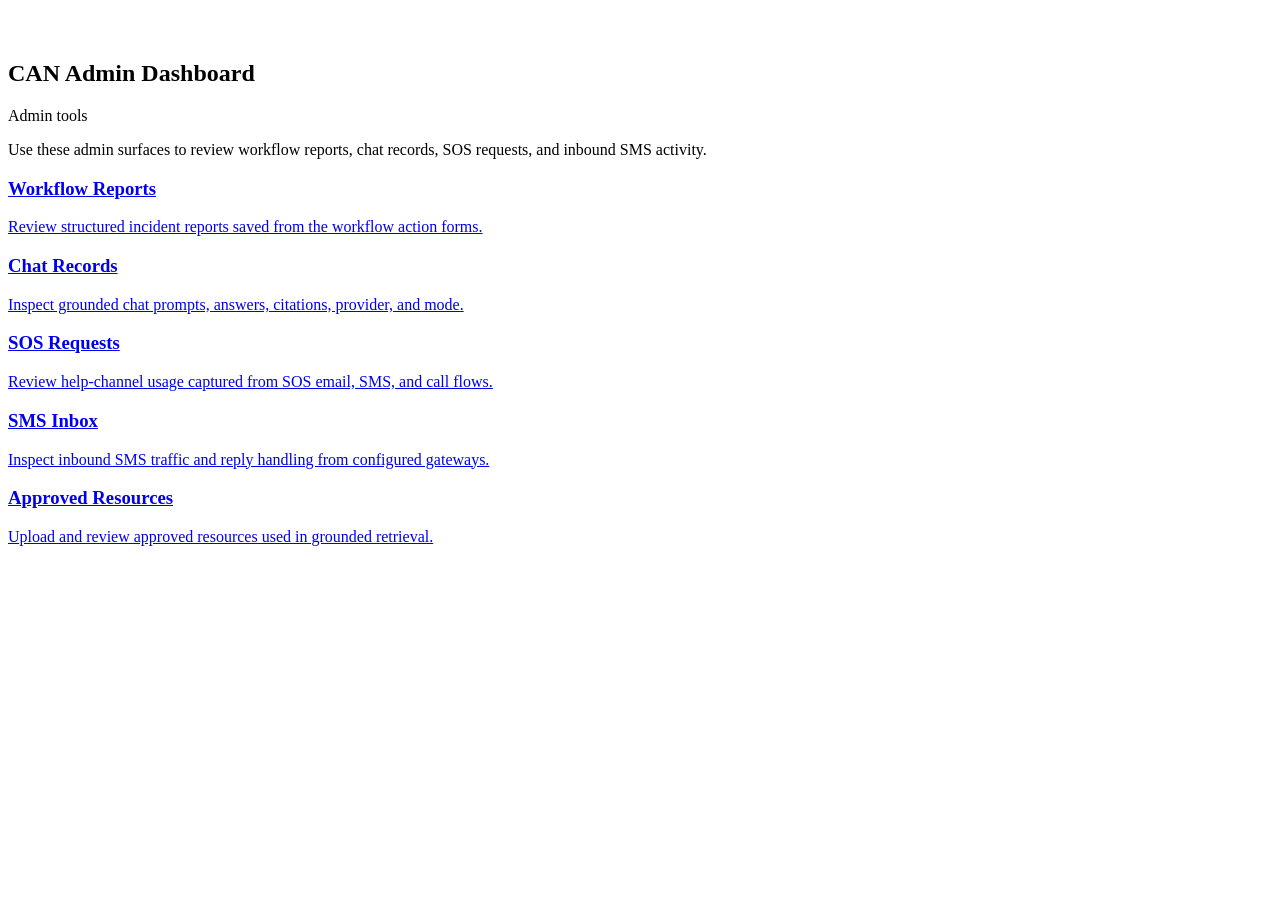
==== backend/static/admin-index.html @ 52cd28d0 "add admin dashboard" ====
<!DOCTYPE html>
<html lang="en">
  <head>
    <meta charset="UTF-8" />
    <meta name="viewport" content="width=device-width, initial-scale=1.0" />
    <title>CAN Admin Dashboard</title>
    <link rel="stylesheet" href="/styles.css" />
  </head>
  <body>
    <main class="page" style="padding-top: 32px;">
      <section class="panel">
        <div class="panel-head">
          <h1>CAN Admin Dashboard</h1>
          <span class="status">Admin tools</span>
        </div>
        <p class="workflow-copy">
          Use these admin surfaces to review workflow reports, chat records, SOS requests, and inbound SMS activity.
        </p>
        <div class="grid">
          <a class="card" href="/admin/workflow-reports">
            <h3>Workflow Reports</h3>
            <p>Review structured incident reports saved from the workflow action forms.</p>
          </a>
          <a class="card" href="/admin/chat-records">
            <h3>Chat Records</h3>
            <p>Inspect grounded chat prompts, answers, citations, provider, and mode.</p>
          </a>
          <a class="card" href="/admin/sos-requests">
            <h3>SOS Requests</h3>
            <p>Review help-channel usage captured from SOS email, SMS, and call flows.</p>
          </a>
          <a class="card" href="/admin/sms">
            <h3>SMS Inbox</h3>
            <p>Inspect inbound SMS traffic and reply handling from configured gateways.</p>
          </a>
          <a class="card" href="/admin/resources">
            <h3>Approved Resources</h3>
            <p>Upload and review approved resources used in grounded retrieval.</p>
          </a>
        </div>
      </section>
    </main>
  </body>
</html>
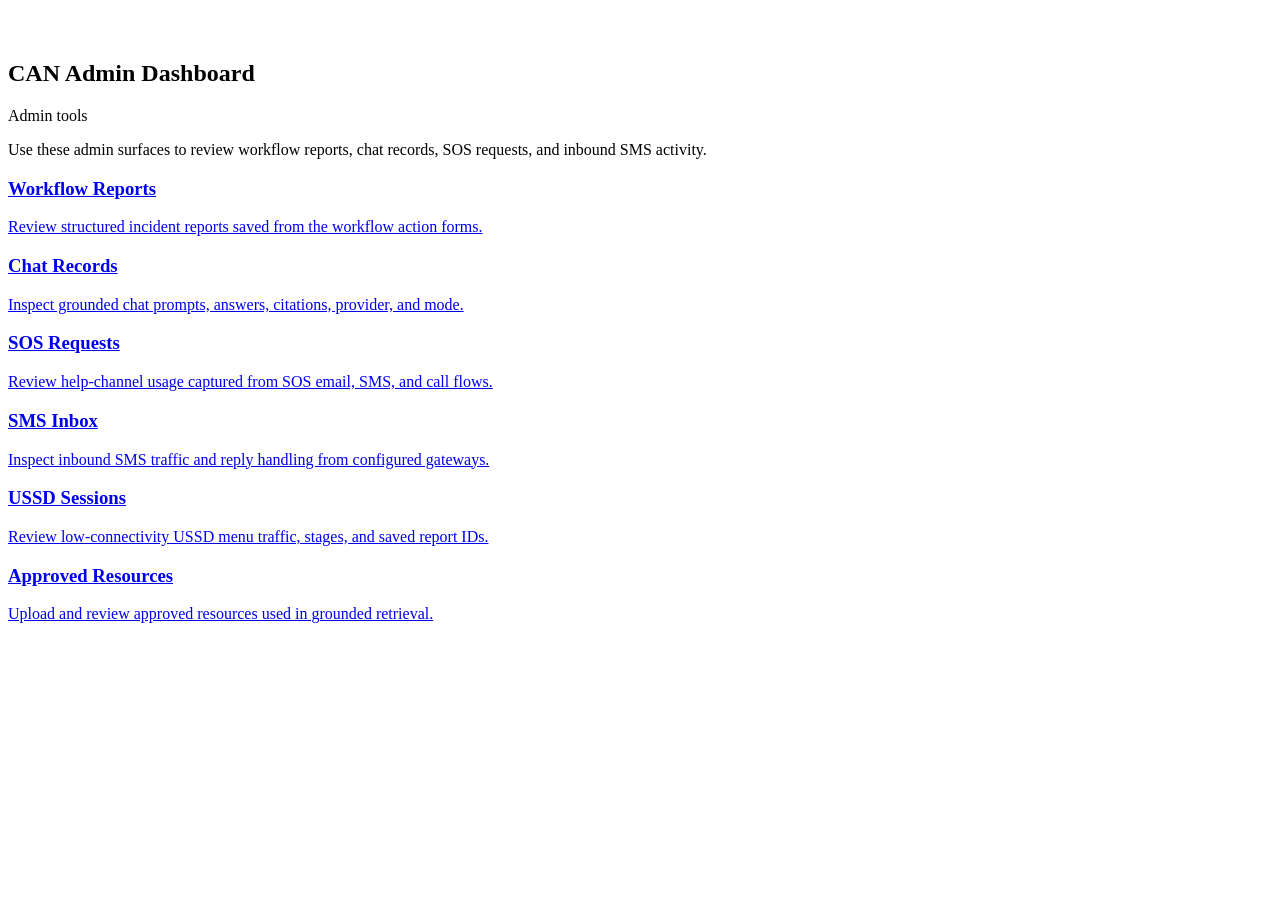
==== commit 6713e3d9: "add africastalking ussd workflow channel" ====
--- a/backend/static/admin-index.html
+++ b/backend/static/admin-index.html
@@ -33,6 +33,10 @@
             <h3>SMS Inbox</h3>
             <p>Inspect inbound SMS traffic and reply handling from configured gateways.</p>
           </a>
+          <a class="card" href="/admin/ussd">
+            <h3>USSD Sessions</h3>
+            <p>Review low-connectivity USSD menu traffic, stages, and saved report IDs.</p>
+          </a>
           <a class="card" href="/admin/resources">
             <h3>Approved Resources</h3>
             <p>Upload and review approved resources used in grounded retrieval.</p>
